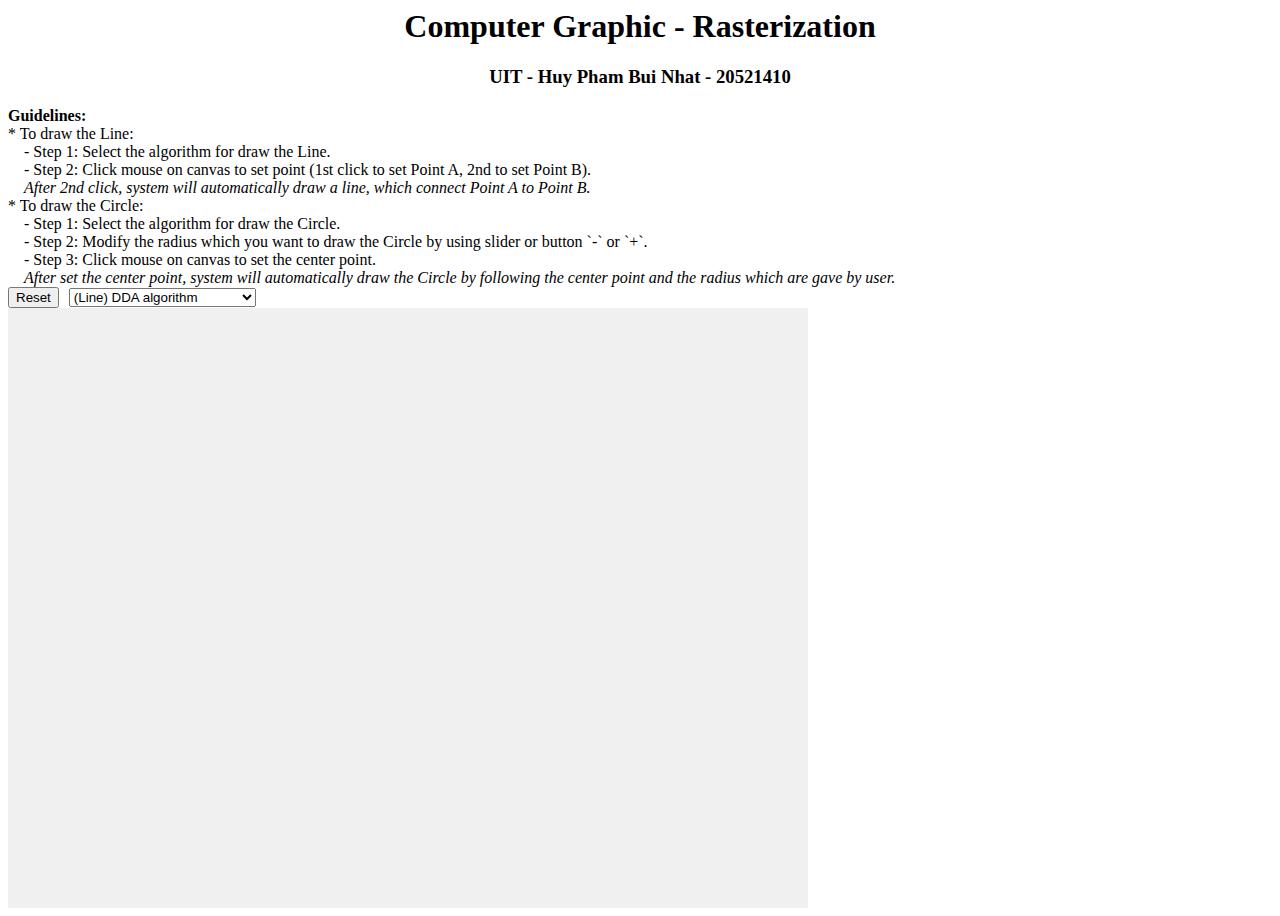
==== progress/lab_01/index.html @ 28ae9b87 "Update progress - Lab 01 completed" ====
<html>
    <head>
        <meta http-equiv="Content-Type" content="text/html; charset=UTF-8">
        <meta charset="UTF-8">
        <title>CS105.O22.KHCL</title>
        <link rel="stylesheet" href="style/main.css" type="text/css">
    </head>

    <body>
        <div class="container">
            <div class="heading">
                <h1 class="text-align-center">Computer Graphic - Rasterization</h1>
                <h3 class="text-align-center">UIT - Huy Pham Bui Nhat - 20521410</h3>
                <div>
                    <b>Guidelines:</b>
                    <div>
                        * To draw the Line:
                        <div class="tab">
                            - Step 1: Select the algorithm for draw the Line.<br>
                            - Step 2: Click mouse on canvas to set point (1st click to set Point A, 2nd to set Point B). <br>
                            <i>After 2nd click, system will automatically draw a line, which connect Point A to Point B.</i>
                        </div>
                    </div>
                    <div>
                        * To draw the Circle:
                        <div class="tab">
                            - Step 1: Select the algorithm for draw the Circle.<br>
                            - Step 2: Modify the radius which you want to draw the Circle by using slider or button `-` or `+`. <br>
                            - Step 3: Click mouse on canvas to set the center point. <br>
                            <i>After set the center point, system will automatically draw the Circle by following the center point and the radius which are gave by user.</i>
                        </div>
                    </div>
                </div>
            </div>
            <div class="horizontal-container">
                <div class="buttons">
                    <button id="reset">Reset</button>
                </div>
                <select id="algorithm">
                    <option value="DDA">(Line) DDA algorithm</option>
                    <option value="Bresenham">(Line) Bresenham algorithm</option>
                    <option value="CircleMidpoint">(Circle) Mid-Point algorithm</option>
                </select>
                <div id="radius-input-container" class="vertical-container" style="display: none;">
                    <div class="horizontal-container">
                        <label id="radius-label" for="radius-slider">Radius: </label>
                        <span id="radius-value" class="slider-value">1</span>
                    </div>
                    <div class="horizontal-container">
                        <input type="range" id="radius-slider" name="slider" min="1" max="800" value="1" class="slider">
                        <button id="decrease-slider-value-button">-</button>
                        <button id="increase-slider-value-button">+</button>
                    </div>
                </div>
            </div>
            
            <div class="main-container">
                <canvas id="canvas"></canvas>
            </div>

            <script type="module" src="src/main.js"></script>
        </div>
    </body>
</html>
---- progress/lab_01/style/main.css ----
.horizontal-container {
    display: flex; /* Use flexbox layout */
    align-items: center; /* Center align items vertically */
    gap: 10px; /* Add some spacing between select and input */
}

.slider-value {
    font-size: 16px;
}

.vertical-container {
    display: inline-grid;
    align-items: left;
    gap: 10px;
}

.tab {
    margin-left: 16px;
}

.text-align-center {
    text-align: center;
}
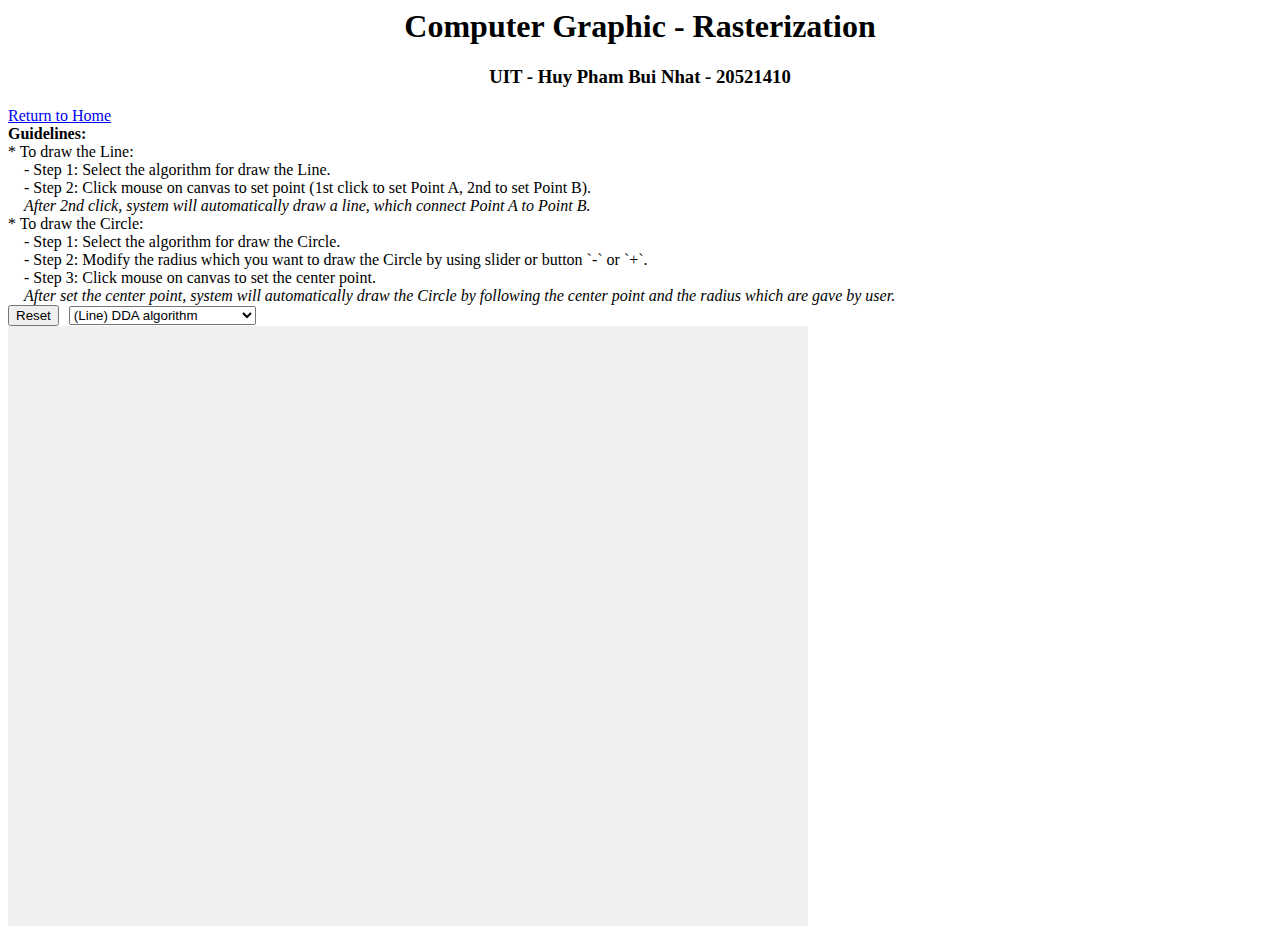
==== commit 20b27160: "Init README and Update index page" ====
--- a/progress/lab_01/index.html
+++ b/progress/lab_01/index.html
@@ -11,6 +11,7 @@
             <div class="heading">
                 <h1 class="text-align-center">Computer Graphic - Rasterization</h1>
                 <h3 class="text-align-center">UIT - Huy Pham Bui Nhat - 20521410</h3>
+                <a href="https://github.com/MysteryRune/CS105-Computer_Graphics/tree/main/progress/lab_01">Return to Home</a>
                 <div>
                     <b>Guidelines:</b>
                     <div>
